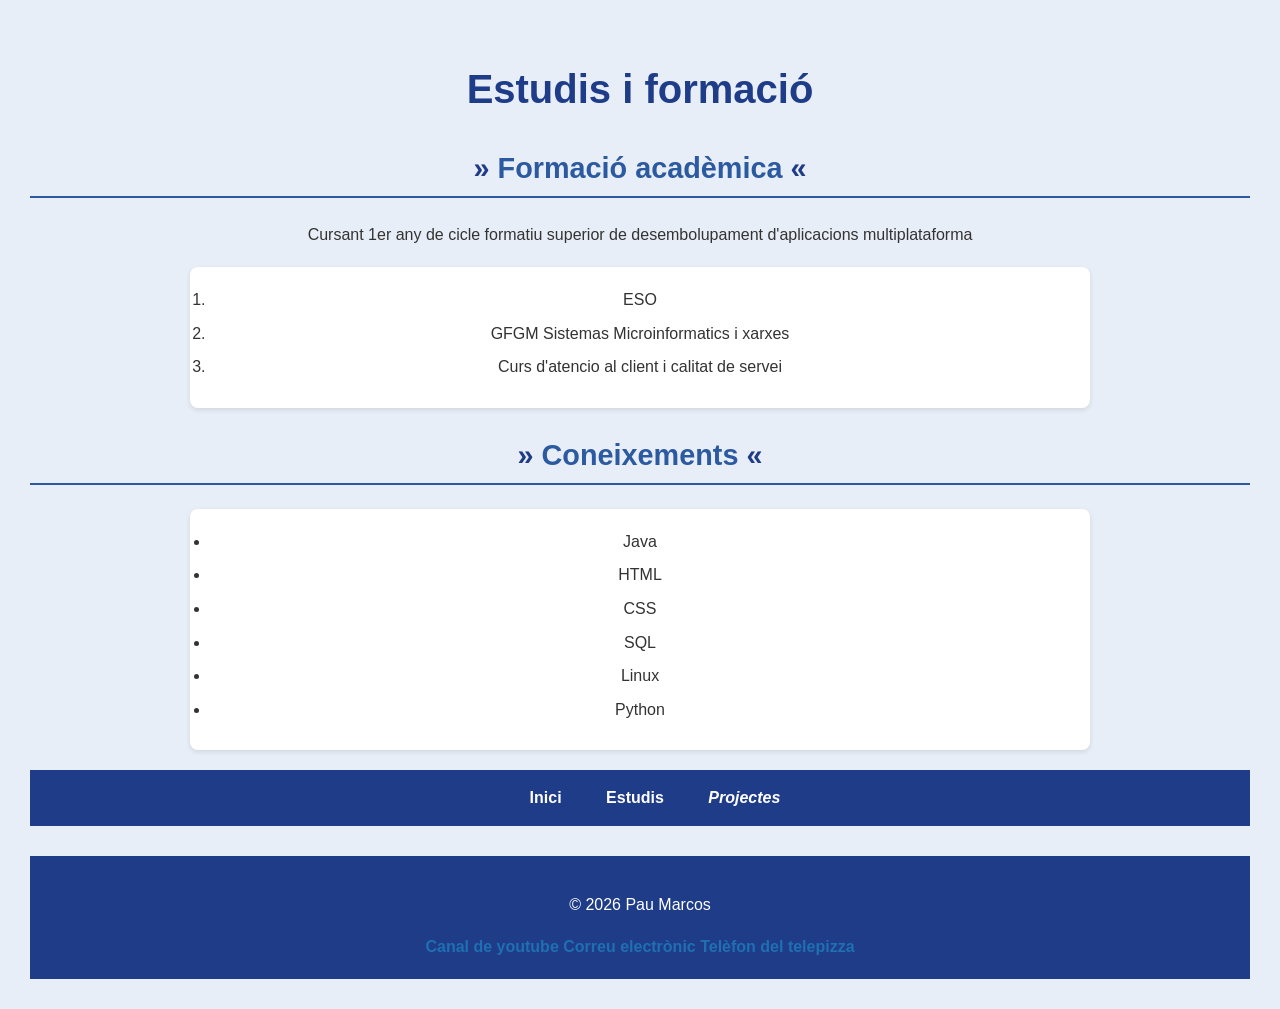
==== estudis.html @ 4171f0a9 "V1 -Copia dels arxius del projecte anterior. -style.css + modificacions per a que hi vagi (id,class," ====
<!DOCTYPE html>
<html xmlns="http://www.w3.org/1999/xhtml">
<head>
  <meta charset="UTF-8">
  <title>Estudis</title>
  <link rel="stylesheet" href="style.css">
</head>
<body id="capcalera">
    <h1>Estudis i formació</h1>
    <h2>Formació acadèmica</h2>
    <p>Cursant 1er any de cicle formatiu superior
        de desembolupament d'aplicacions multiplataforma
    </p>
    <ol class="seccio">
        <li>ESO</li>
        <li>GFGM Sistemas Microinformatics i xarxes</li>
        <li>Curs d'atencio al client i calitat de servei</li>
    </ol>
    <h2>Coneixements</h2>
    <ul class="seccio">
        <li>Java</li>
        <li>HTML</li>
        <li>CSS</li>
        <li>SQL</li>
        <li>Linux</li>
        <li>Python</li>
    </ul>
    <nav id="menu">
       <ul id="base">
           <li><a href="#index">Inici</a></li>
           <li><a href="#estudis">Estudis</a></li>
           <li><a href="#projectes">Projectes</a></li>
       </ul>  
    </nav>
</body>
<footer>
    <p>© 2026 Pau Marcos</p>
    <a href="https://www.youtube.com/channel/UCsTrN7J8nr8Bmt_DSLmvWbw" target="_blank">Canal de youtube</a>
    <a href="mailto:pmarcos@iesesteveterradas.cat">Correu electrònic</a>
    <a href="tel:+34936669611">Telèfon del telepizza</a>
</footer>
---- style.css ----
* {
    font-family: Arial, Helvetica, sans-serif;
    box-sizing: border-box;
}

body {
    margin: 0;
    padding: 0;
    background-color: #f4f4f4;
    color: #333333;
    line-height: 1.6;
}

h1 {
    color: #1f3c88;
    font-size: 2.5rem;
    text-align: center;
    margin-bottom: 10px;
}

h2 {
    color: #2c5aa0;
    font-size: 1.8rem;
    border-bottom: 2px solid #2c5aa0;
    padding-bottom: 5px;
}

a {
    color: #1f6fb2;
    text-decoration: none;
    font-weight: bold;
}

a:hover {
    color: #d35400;
    text-decoration: underline;
}

.seccio {
    background-color: white;
    padding: 20px;
    margin: 20px auto;
    max-width: 900px;
    border-radius: 8px;
    box-shadow: 0 2px 5px rgba(0, 0, 0, 0.1);
}

#capcalera {
    background-color: #e8eef7;
    padding: 30px;
    text-align: center;
}

#menu {
    background-color: #1f3c88;
    padding: 0;
    margin: 0;
}

ul,
ol {
    padding-left: 30px;
}

li {
    margin-bottom: 8px;
}

#base > li:first-child {
    font-weight: bold;
}

#base > li:last-child {
    font-style: italic;
}

#base > li {
    display: inline-block;
    margin: 0;
    padding: 15px 20px;
}

#base > li > a {
    color: white;
}

#base > li > a:hover {
    color: #ffd166;
    text-decoration: none;
}

h2::before {
    content: "» ";
    color: #1f3c88;
}

h2::after {
    content: " «";
    color: #1f3c88;
}

footer {
    text-align: center;
    background-color: #1f3c88;
    color: white;
    padding: 20px;
    margin-top: 30px;
}
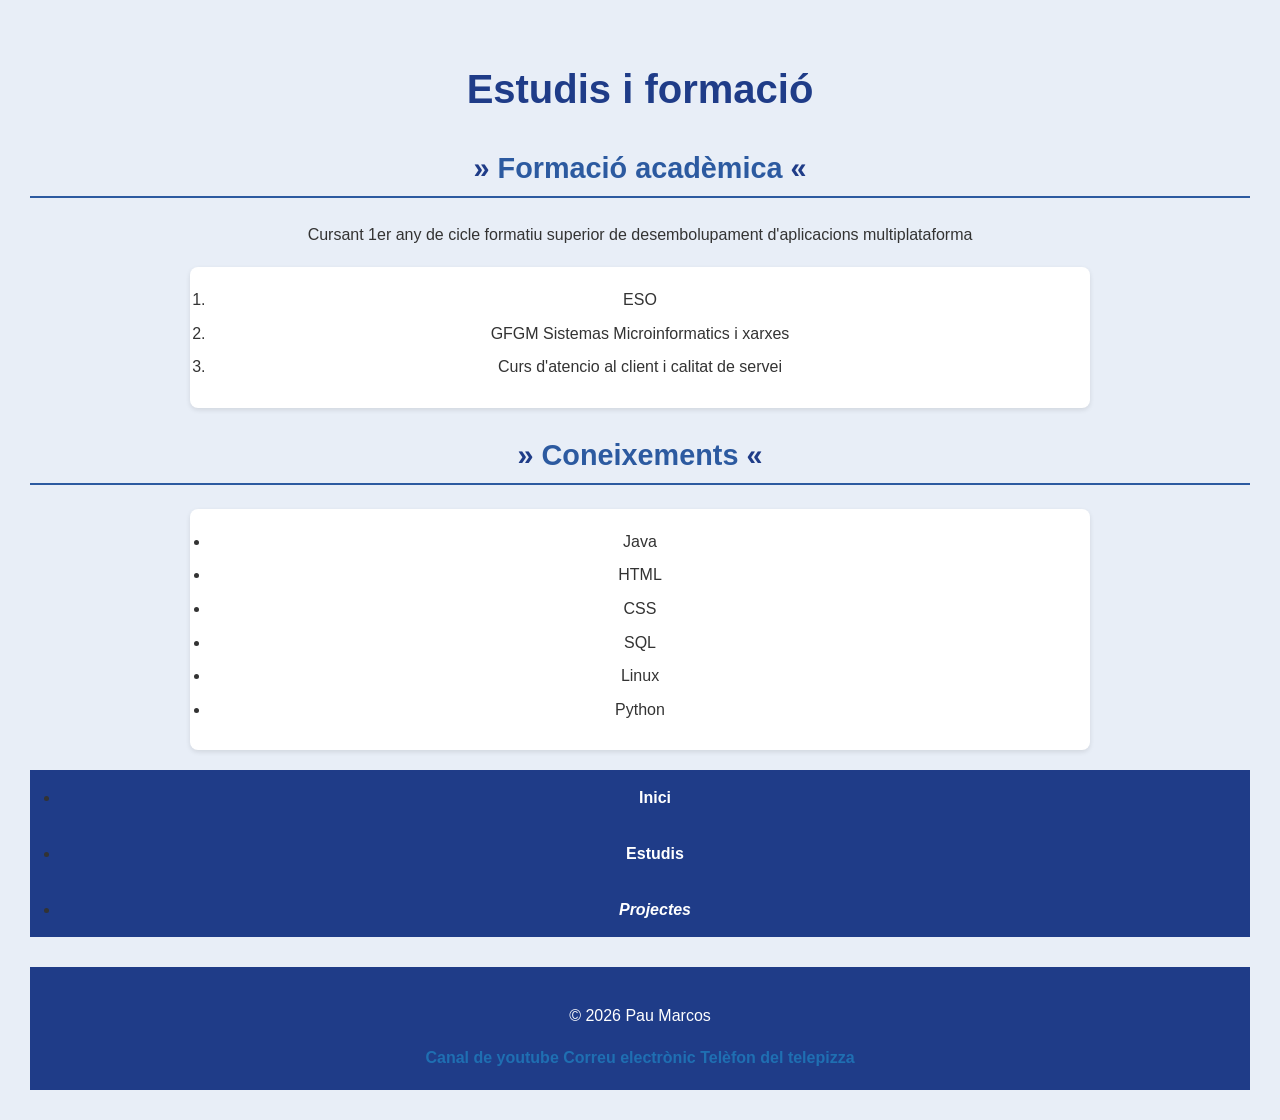
==== commit 14f5ee9e: "v2.1 -Solucio dels enllaços" ====
--- a/estudis.html
+++ b/estudis.html
@@ -27,9 +27,9 @@
     </ul>
     <nav id="menu">
        <ul id="base">
-           <li><a href="#index">Inici</a></li>
-           <li><a href="#estudis">Estudis</a></li>
-           <li><a href="#projectes">Projectes</a></li>
+           <li><a href="#index.html">Inici</a></li>
+           <li><a href="#estudis.html">Estudis</a></li>
+           <li><a href="#projectes.html">Projectes</a></li>
        </ul>  
     </nav>
 </body>
--- a/style.css
+++ b/style.css
@@ -75,7 +75,6 @@
 }
 
 #base > li {
-    display: inline-block;
     margin: 0;
     padding: 15px 20px;
 }
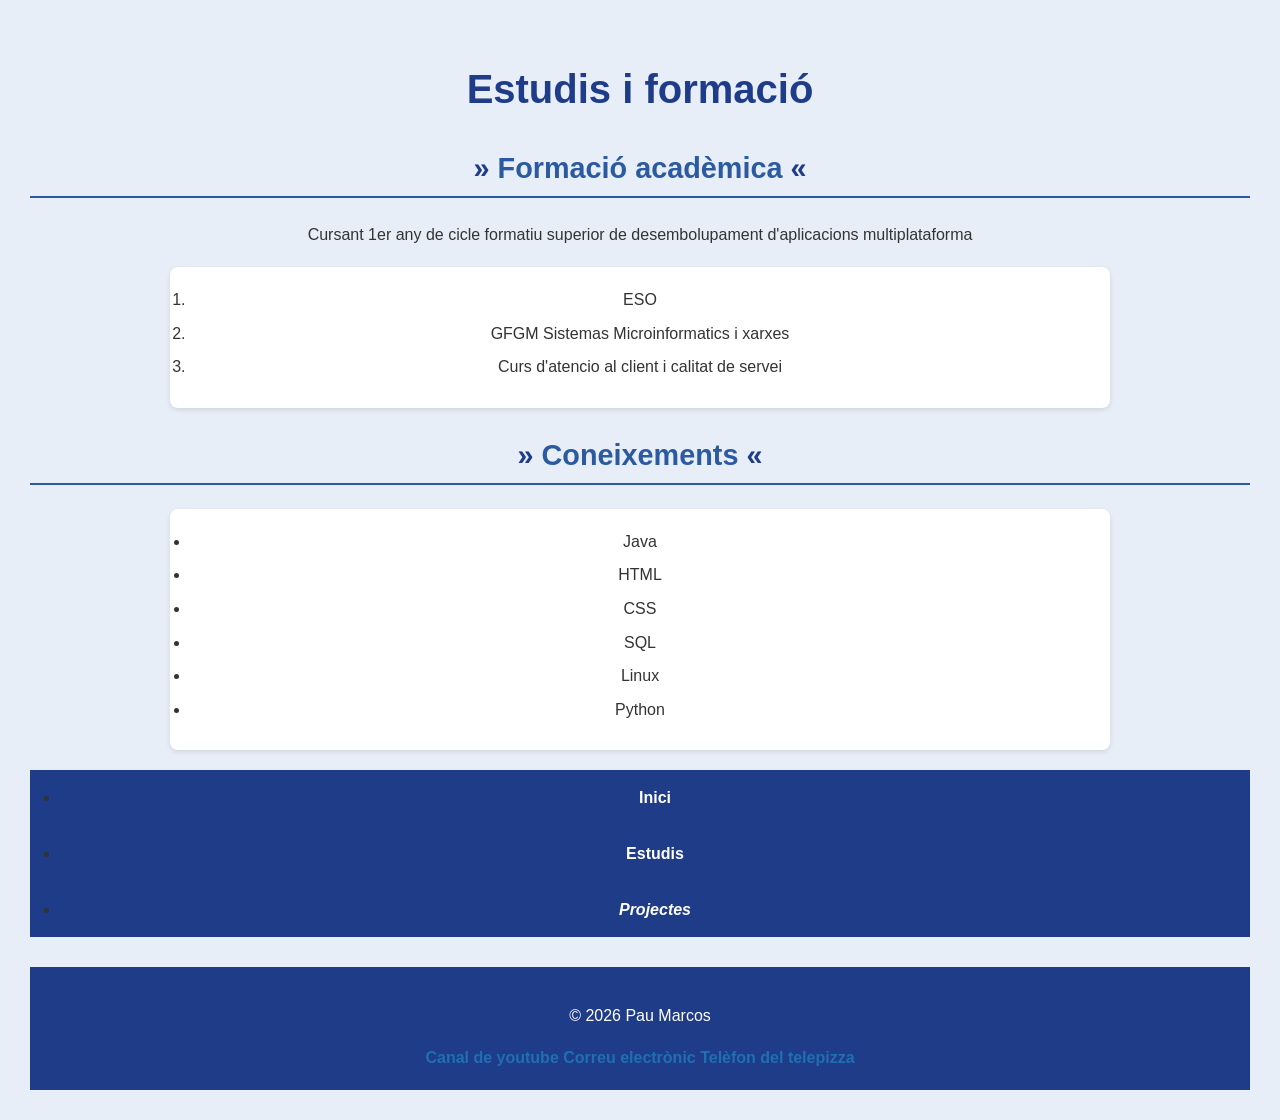
==== commit def66258: "v3 tancar htmls" ====
--- a/estudis.html
+++ b/estudis.html
@@ -27,9 +27,9 @@
     </ul>
     <nav id="menu">
        <ul id="base">
-           <li><a href="#index.html">Inici</a></li>
-           <li><a href="#estudis.html">Estudis</a></li>
-           <li><a href="#projectes.html">Projectes</a></li>
+           <li><a href="index.html">Inici</a></li>
+           <li><a href="estudis.html">Estudis</a></li>
+           <li><a href="projectes.html">Projectes</a></li>
        </ul>  
     </nav>
 </body>
@@ -39,3 +39,4 @@
     <a href="mailto:pmarcos@iesesteveterradas.cat">Correu electrònic</a>
     <a href="tel:+34936669611">Telèfon del telepizza</a>
 </footer>
+</html>
--- a/style.css
+++ b/style.css
@@ -1,6 +1,5 @@
 * {
     font-family: Arial, Helvetica, sans-serif;
-    box-sizing: border-box;
 }
 
 body {
